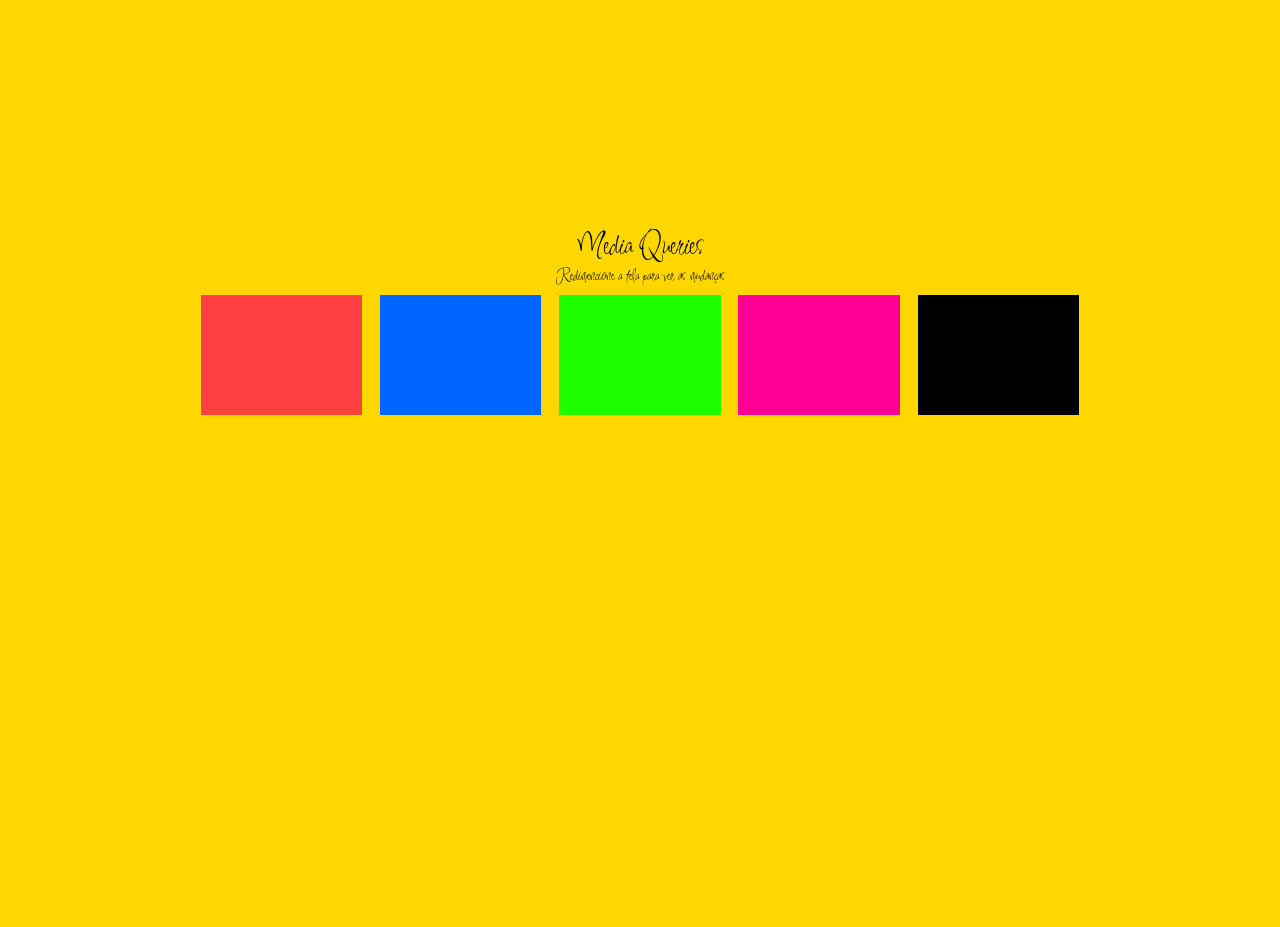
==== index.html @ ceb17888 "Add files via upload" ====
<!DOCTYPE html>
<html lang="en">

<head>
    <meta charset="UTF-8">
    <meta name="viewport" content="width=device-width, initial-scale=1.0">
    <title>Document</title>
    <link rel="stylesheet" href="style.css">
</head>

<body>
    <div class="conteiner">
        <h1>Media Queries</h1>
        <p>Redimencione a tela para ver as mudanças</p>

        <div class="conteiner-caixas">

            <div class="caixa caixa-1"></div>

            <div class="caixa caixa-2"></div>

            <div class="caixa caixa-3"></div>

            <div class="caixa caixa-4"></div>

            <div class="caixa caixa-5"></div>

        </div>

        <div class="img img-grande">
            <img src="https://placehold.co/1450x400" alt="">
            
        </div>

        <div class="img img-pequena">
            <img src="https://placehold.co/540x400" alt="">

        </div>
    </div>
</body>

</html>
---- style.css ----
@import url('https://fonts.googleapis.com/css2?family=Inspiration&display=swap');


*{
    font-family: "Inspiration", cursive;
    font-weight: 300;

    margin: 0;
    padding: 0;
    box-sizing: border-box;
}

.conteiner{
    width: 70%;
    min-height: 53vh;
    margin: 25vh auto;
    text-align: center;
}

img{
    width: 100%;
}

.img img-pequena{
    display: none;
}

.caixa{
    width: 18%;
    height: 120px;
    margin: 1%;
    float: left;
}

.caixa-1{
    background-color: #ff4040;
}

.caixa-2{
    background-color: #0066ff;
}

.caixa-3{
    background-color: #1eff00;
}

.caixa-4{
    background-color: #ff0095;
}

.caixa-5{
    background-color: #000000;
}

/* #MEDIA QUERIES */

@media(max-width: 480px){
    body{
        background-color: green;
        color: #ffffff;
    }

    .caixa{
        width: 100%;
    }
}

@media(min-width: 481px) and (max-width: 768px){
    body{
        background-color: yellow;
        color: #000000;
    }

    .caixa{
        width: 48%;
        
    }
}

@media(min-width: 769px) and (max-width: 992px){
    body{
        background-color: blue;
        color: #ffffff;
    }

    .caixa{
        width: 18%;
        
    }
}

@media(orientation: landscape){
    body{
        background-color: gold;
        color: black;
    }
}

@media print {
    .conteiner-caixas{
        display: none;
    }
}

@media(max-width: 769px){
    .img img-grande{
        display: none;
    }

    .img img-pequena{
        display: block;
    }
}
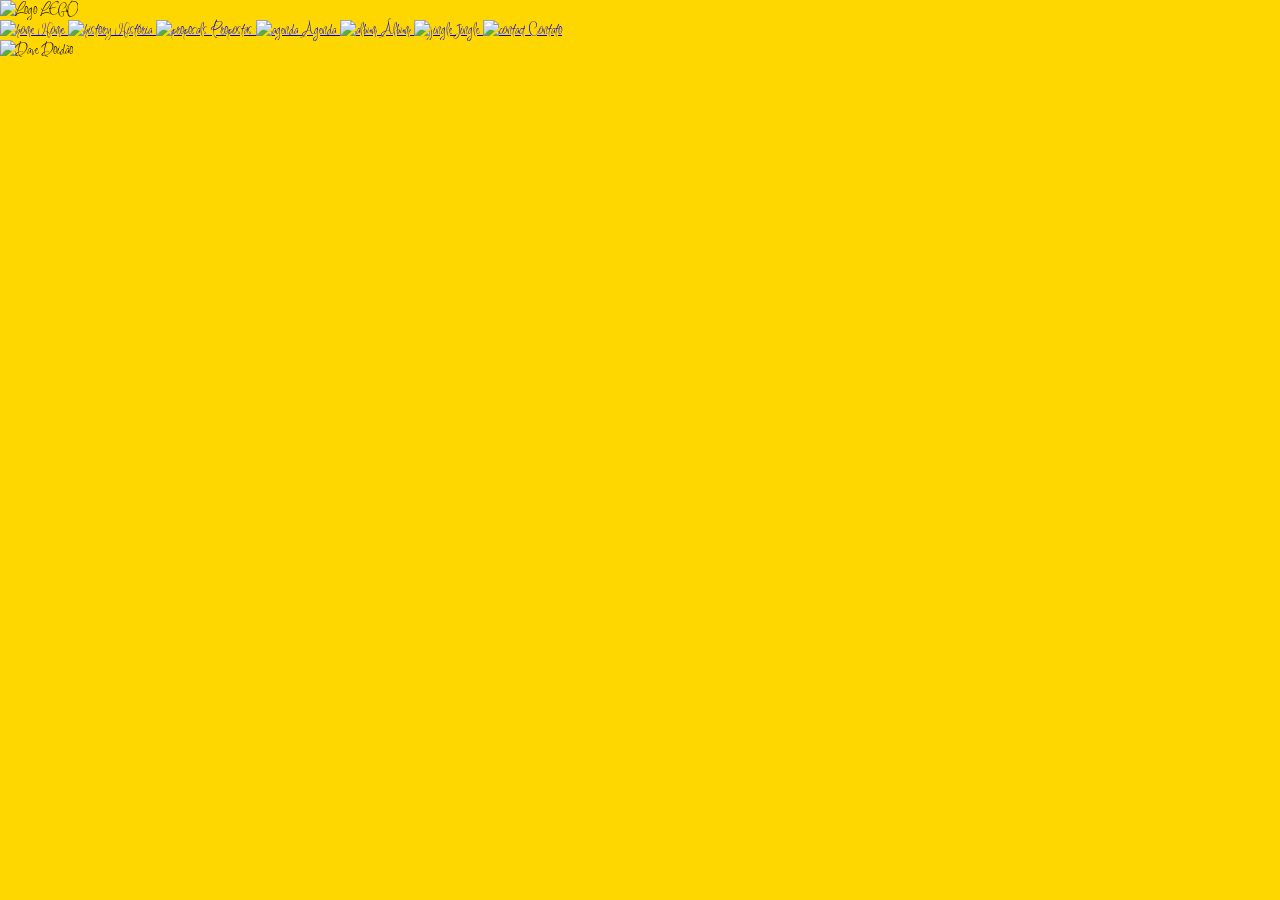
==== commit 3bd678bb: "Refactor index.html structure and update content" ====
--- a/index.html
+++ b/index.html
@@ -1,42 +1,71 @@
-<!DOCTYPE html>
-<html lang="en">
-
-<head>
-    <meta charset="UTF-8">
-    <meta name="viewport" content="width=device-width, initial-scale=1.0">
-    <title>Document</title>
-    <link rel="stylesheet" href="style.css">
-</head>
-
-<body>
-    <div class="conteiner">
-        <h1>Media Queries</h1>
-        <p>Redimencione a tela para ver as mudanças</p>
-
-        <div class="conteiner-caixas">
-
-            <div class="caixa caixa-1"></div>
-
-            <div class="caixa caixa-2"></div>
-
-            <div class="caixa caixa-3"></div>
-
-            <div class="caixa caixa-4"></div>
-
-            <div class="caixa caixa-5"></div>
-
-        </div>
-
-        <div class="img img-grande">
-            <img src="https://placehold.co/1450x400" alt="">
-            
-        </div>
-
-        <div class="img img-pequena">
-            <img src="https://placehold.co/540x400" alt="">
-
-        </div>
-    </div>
-</body>
-
-</html>+<!DOCTYPE html>
+<html lang="en">
+
+<head>
+    <meta charset="UTF-8">
+    <meta name="viewport" content="width=device-width, initial-scale=1.0">
+    <title>Document</title>
+    <link rel="stylesheet" href="style.css">
+</head>
+
+<body>
+
+    <div class="container">
+
+        <div class="header">
+            <img class="logo_partido" src="https://1000logos.net/wp-content/uploads/2017/03/Lego-Logo-1972.png" alt="Logo LEGO">
+        </div>
+
+        <div class="main-wrapper">
+
+            <div class="sidebar">
+                <div class="boxes">
+                    <a href="#" class="side-box">
+                        <img class="side-box-icon" src="https://cdn-icons-png.flaticon.com/512/25/25694.png" alt="home">
+                        <span>Home</span>
+                    </a>
+                    <a href="historia.html" class="side-box">
+                        <img class="side-box-icon" src="https://cdn-icons-png.flaticon.com/512/25/25694.png" alt="history">
+                        <span>História</span>
+                    </a>
+                    <a href="propostas.html" class="side-box">
+                        <img class="side-box-icon" src="https://cdn-icons-png.flaticon.com/512/25/25694.png" alt="proposals">
+                        <span>Propostas</span>
+                    </a>
+                    <a href="agenda.html" class="side-box">
+                        <img class="side-box-icon" src="https://cdn-icons-png.flaticon.com/512/25/25694.png" alt="agenda">
+                        <span>Agenda</span>
+                    </a>
+                    <a href="album.html" class="side-box">
+                        <img class="side-box-icon" src="https://cdn-icons-png.flaticon.com/512/25/25694.png" alt="album">
+                        <span>Álbum</span>
+                    </a>
+                    <a href="jingle.html" class="side-box">
+                        <img class="side-box-icon" src="https://cdn-icons-png.flaticon.com/512/25/25694.png" alt="jingle">
+                        <span>Jingle</span>
+                    </a>
+                    <a href="contato.html" class="side-box">
+                        <img class="side-box-icon" src="https://cdn-icons-png.flaticon.com/512/25/25694.png" alt="contact">
+                        <span>Contato</span>
+                    </a>
+                </div>
+            </div>
+
+            <div class="content">
+                <div class="content-banner">
+                    <div class="banner-left">
+                        <img class="banner-dave-img" src="https://cdn.chaoscards.co.uk/uploads/prod_img/2_312686_e.png?v=-62169983925" alt="Dave Doidão">
+                    </div>
+                    <div class="banner-right"></div>
+                </div>
+                
+                <div class="content-barra"></div>
+                
+                <div class="content-text"></div>
+            </div>
+
+        </div> 
+    </div> 
+</body>
+
+</html>
